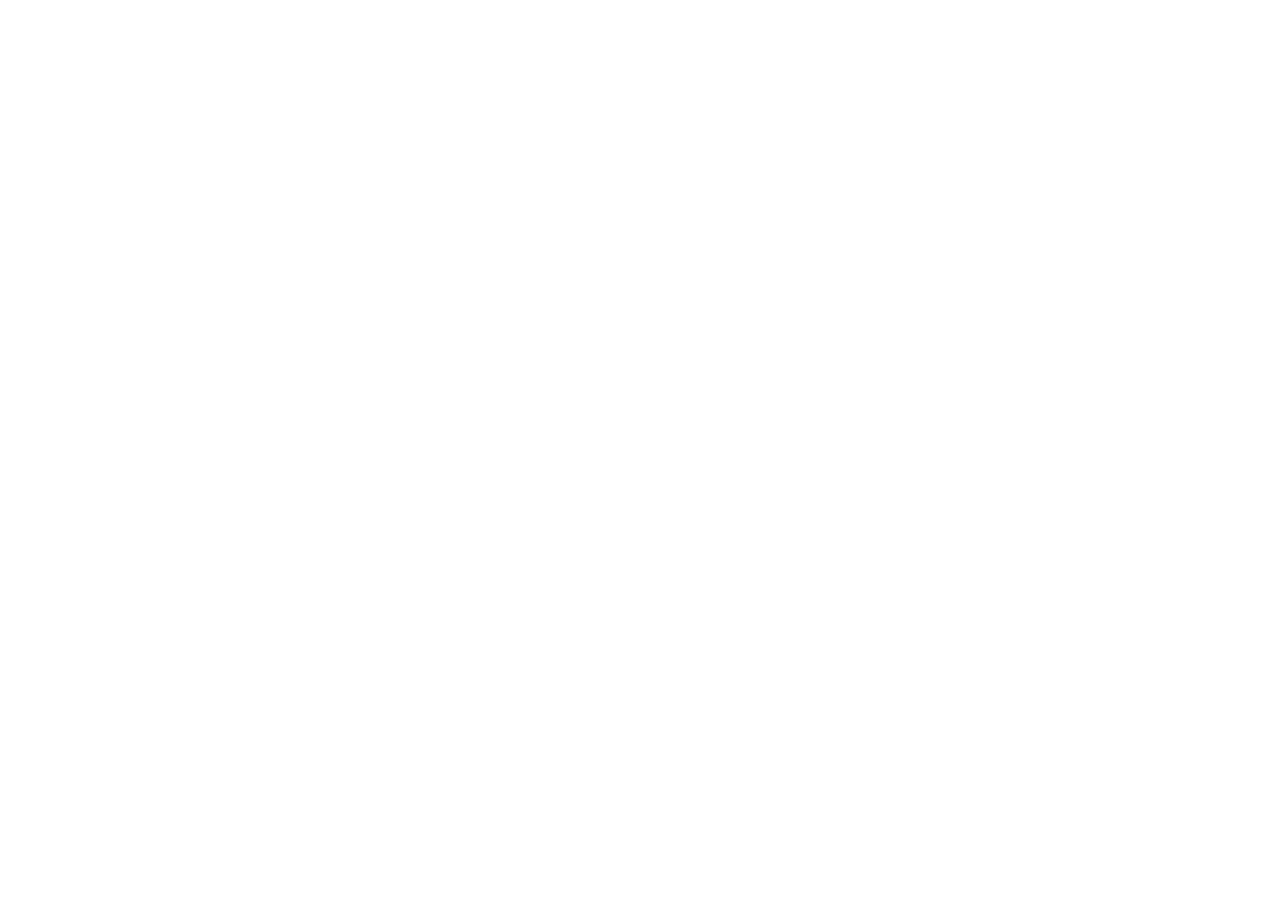
==== pages/pa_2.html @ e6907624 "Added project pages" ====
<!DOCTYPE html>
<html lang="en">
<head>
  <meta charset="UTF-8"/>
  <meta http-equiv="X-UA-Compatible" content="IE=edge"/>
  <link rel="icon" href="img/favicon.png"/>
  <meta name="viewport" content="width=device-width, initial-scale=1.0"/>
  <meta name="description" content="UoP CS4406 Computer Graphics Exercises"/>
  <link rel="stylesheet" href="./app.css"/>
</head>

<body>
  <div id="container"></div>
</body>
<script src="../libs/jquery.min.js"></script>
<script src="../libs/three-js/build/three.js"></script>
<script src="../libs/three-js/examples/js/controls/OrbitControls.js"></script>
<script src="../scripts/pa_2.js"></script>
</html>
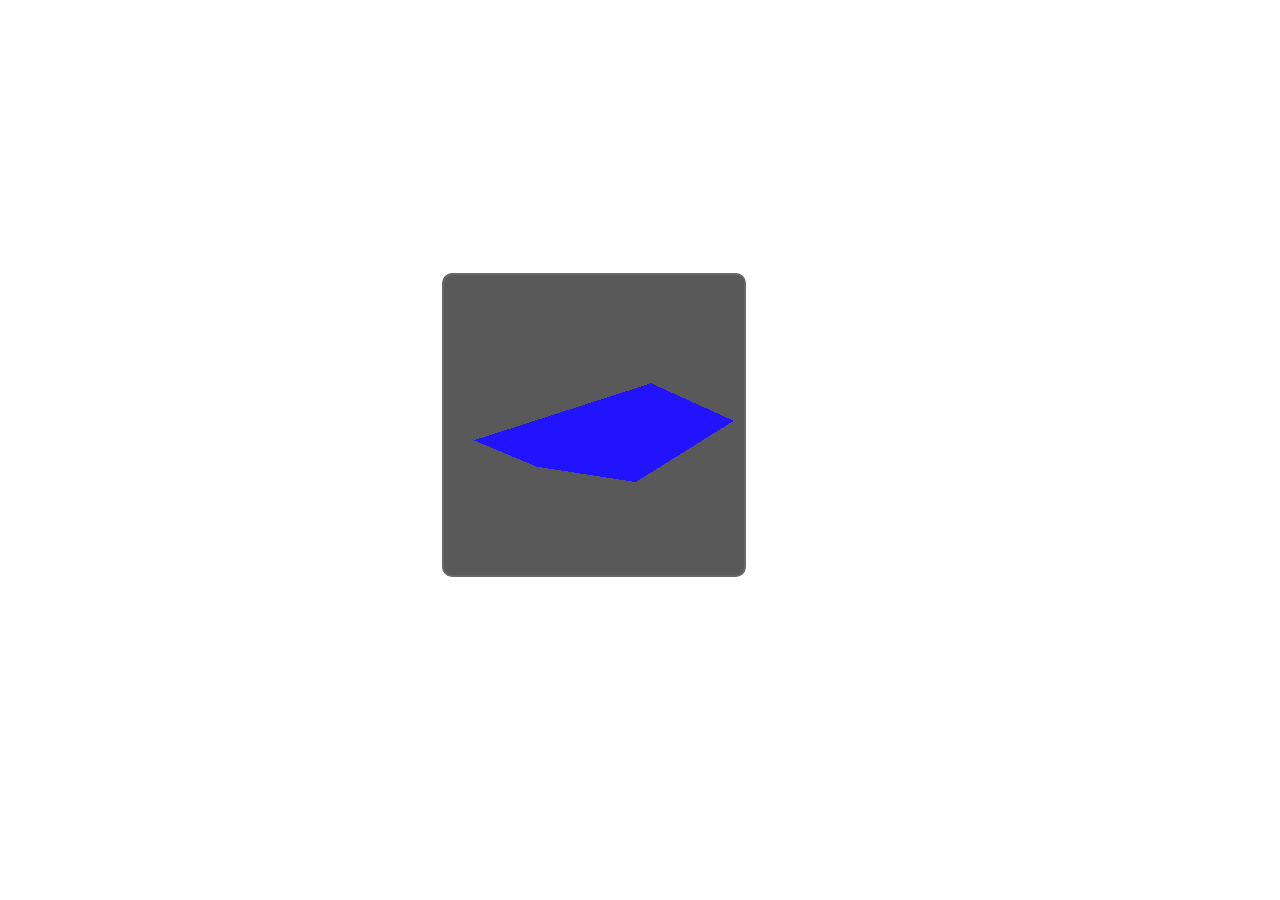
==== commit 2e8fc40f: "Updated pages" ====
--- a/pages/pa_2.html
+++ b/pages/pa_2.html
@@ -3,10 +3,10 @@
 <head>
   <meta charset="UTF-8"/>
   <meta http-equiv="X-UA-Compatible" content="IE=edge"/>
-  <link rel="icon" href="img/favicon.png"/>
+  <link rel="icon" href="../img/favicon.png"/>
   <meta name="viewport" content="width=device-width, initial-scale=1.0"/>
   <meta name="description" content="UoP CS4406 Computer Graphics Exercises"/>
-  <link rel="stylesheet" href="./app.css"/>
+  <link rel="stylesheet" href="../app.css"/>
 </head>
 
 <body>
--- a/app.css
+++ b/app.css
@@ -0,0 +1,29 @@
+html{
+  height: 100%;
+}
+body{
+  display: grid;
+  align-items: center;
+  margin: 10px;
+  width: calc(100% - 2 * 10px - 2 * 5%);
+  height: calc(100% - 2 * 10px - 2 * 5%);
+  padding: clamp(5px, 5%, 20px);
+  justify-content: center;
+}
+#container {
+  display: flex;
+  align-items: center;
+  align-content: center;
+  justify-items: center;
+  justify-content: center;
+  width: calc(80% + 2px);
+  height: calc(80% + 2px);
+  min-width: 300px;
+  min-height: 300px;
+}
+#container > canvas{
+  background: #686868;
+  border-radius: 10px;
+  border: 2px solid #686868;
+  cursor: pointer;
+}
